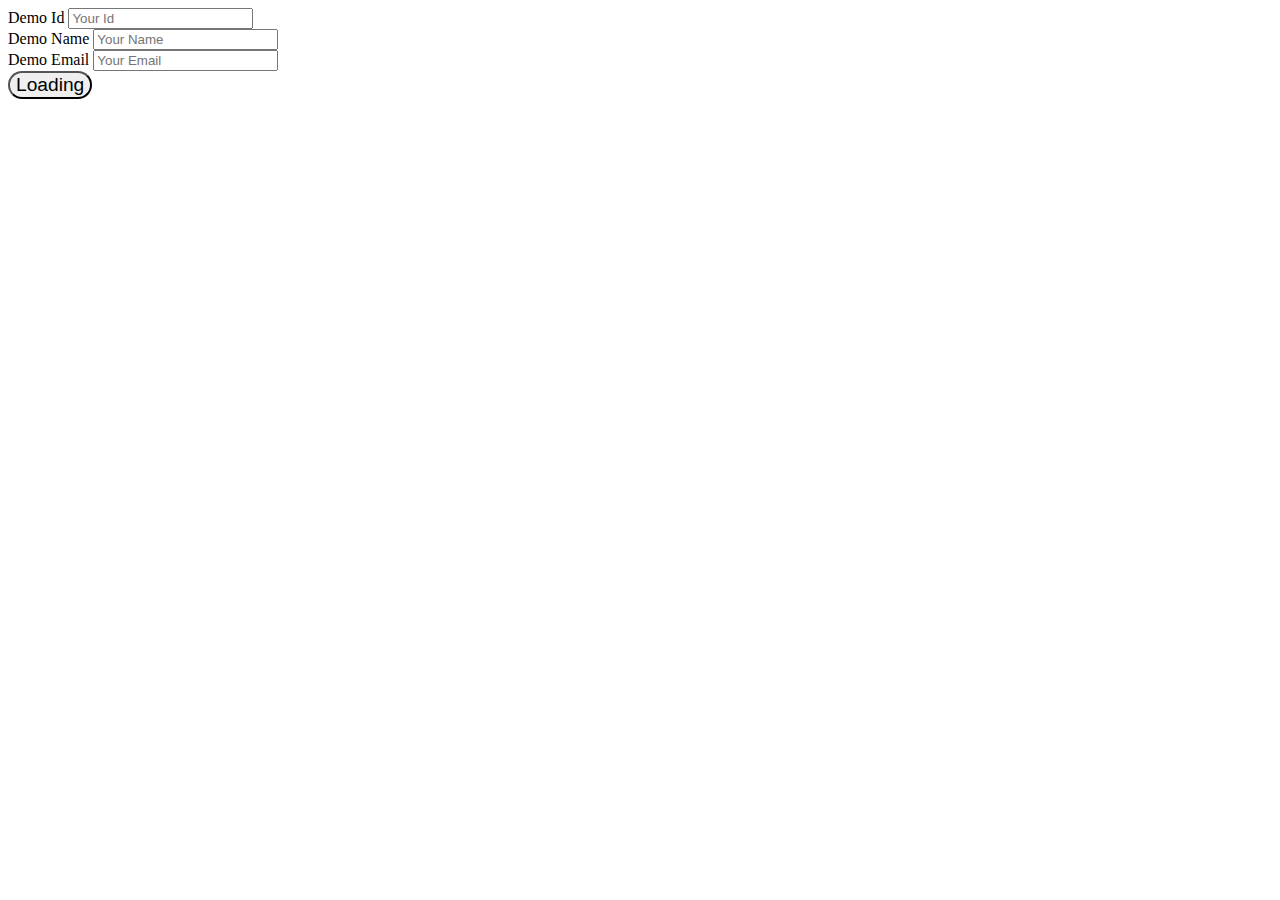
==== btnForm/btn&form.html @ 84969698 "Add files via upload" ====
<!doctype html>
<html lang="en">

<head>
  <title>T</title>
  <!-- Required meta tags -->
  <meta charset="utf-8">
  <meta name="viewport" content="width=device-width, initial-scale=1, shrink-to-fit=no">

  <!-- Bootstrap CSS v5.2.1 -->
  <link href="https://cdn.jsdelivr.net/npm/bootstrap@5.2.1/dist/css/bootstrap.min.css" rel="stylesheet"
    integrity="sha384-iYQeCzEYFbKjA/T2uDLTpkwGzCiq6soy8tYaI1GyVh/UjpbCx/TYkiZhlZB6+fzT" crossorigin="anonymous">

</head>

<body>
    <form id="form">
        <div class="form-group">
          <label> Demo Id</label>
          <input type="number" id="exampleFormControlInput1" placeholder="Your Id">
        </div>
        <div class="form-group">
            <label>Demo Name</label>
            <input type="text" id="exampleFormControlInput1" placeholder="Your Name">
        </div>
        <div class="form-group">
            <label>Demo Email</label>
            <input type="email" id="exampleFormControlInput1" placeholder="Your Email">
        </div>
      </form>
    <button id ="btn" class="btn btn-primary" style="font-size: larger; border-radius: 20px;" onclick="change()">Loading</button>
</form>
<script>
    document.querySelectorAll('#form input').forEach(e=>{
        e.classList.add('form-control')
    })
function change()
{
    var btn = document.getElementById('btn')
    btn.classList.remove('button.')
    btn.classList.add('btn btn-secondary')
}
</script>
 
</body>

</html>
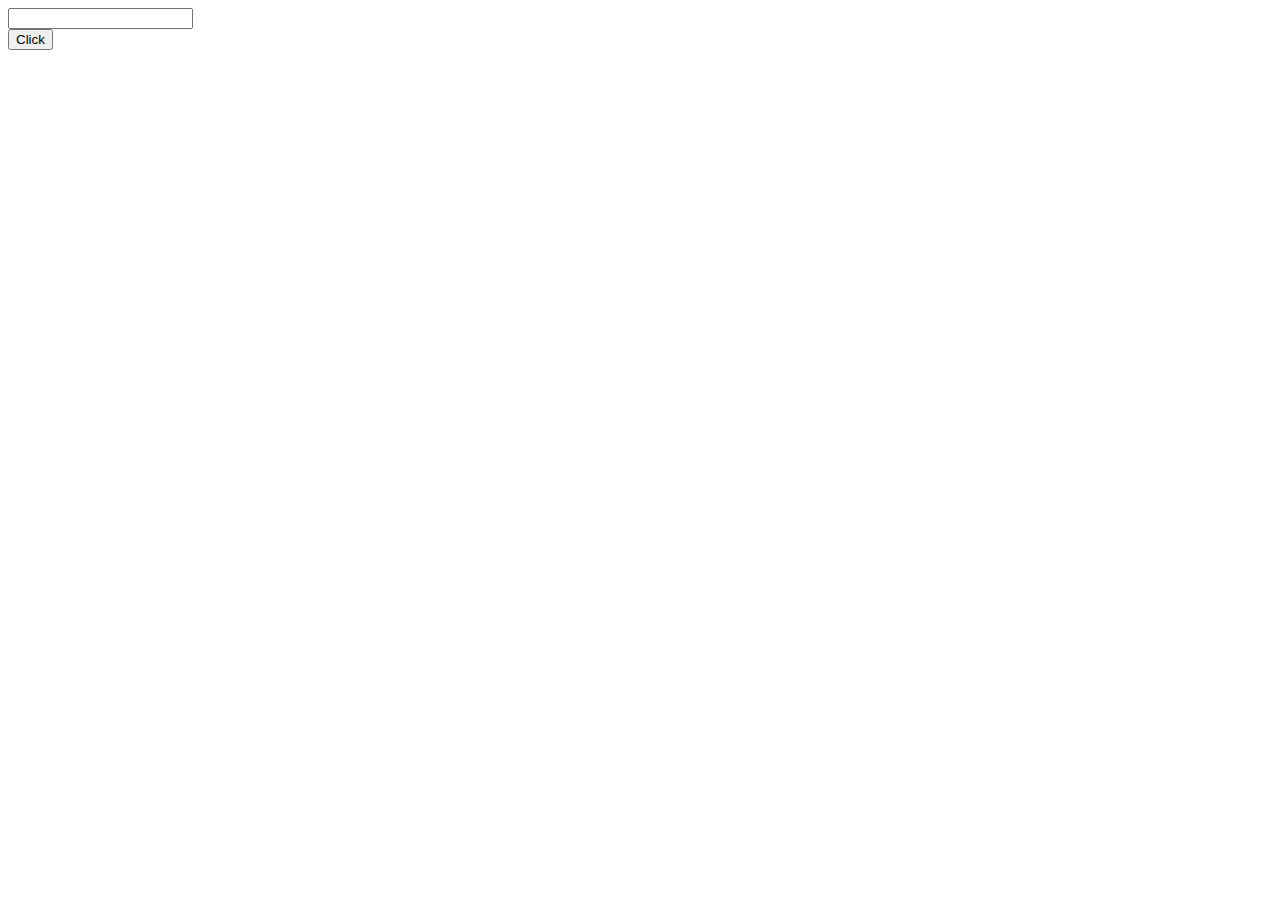
==== commit f25e07ae: "Update btn&form.html" ====
--- a/btnForm/btn&form.html
+++ b/btnForm/btn&form.html
@@ -1,47 +1,64 @@
 <!doctype html>
 <html lang="en">
-
 <head>
-  <title>T</title>
+  <title>Title</title>
   <!-- Required meta tags -->
   <meta charset="utf-8">
   <meta name="viewport" content="width=device-width, initial-scale=1, shrink-to-fit=no">
 
-  <!-- Bootstrap CSS v5.2.1 -->
+<!-- Bootstrap CSS v5.2.1 -->
+
   <link href="https://cdn.jsdelivr.net/npm/bootstrap@5.2.1/dist/css/bootstrap.min.css" rel="stylesheet"
     integrity="sha384-iYQeCzEYFbKjA/T2uDLTpkwGzCiq6soy8tYaI1GyVh/UjpbCx/TYkiZhlZB6+fzT" crossorigin="anonymous">
-
 </head>
 
 <body>
-    <form id="form">
-        <div class="form-group">
-          <label> Demo Id</label>
-          <input type="number" id="exampleFormControlInput1" placeholder="Your Id">
-        </div>
-        <div class="form-group">
-            <label>Demo Name</label>
-            <input type="text" id="exampleFormControlInput1" placeholder="Your Name">
-        </div>
-        <div class="form-group">
-            <label>Demo Email</label>
-            <input type="email" id="exampleFormControlInput1" placeholder="Your Email">
-        </div>
-      </form>
-    <button id ="btn" class="btn btn-primary" style="font-size: larger; border-radius: 20px;" onclick="change()">Loading</button>
-</form>
-<script>
-    document.querySelectorAll('#form input').forEach(e=>{
-        e.classList.add('form-control')
+
+    <div class="m-5">
+    <input type = "text" name = "" id = "" class = "name">
+    </div>
+
+    <div class="ms-5">
+    <button class = "btn btn-primary" onclick = "change()">Click</button>
+    </div>
+
+  <!-- Bootstrap JavaScript Libraries -->
+  <script src="https://cdn.jsdelivr.net/npm/@popperjs/core@2.11.6/dist/umd/popper.min.js"
+    integrity="sha384-oBqDVmMz9ATKxIep9tiCxS/Z9fNfEXiDAYTujMAeBAsjFuCZSmKbSSUnQlmh/jp3" crossorigin="anonymous">
+  </script>
+
+  <script src="https://cdn.jsdelivr.net/npm/bootstrap@5.2.1/dist/js/bootstrap.min.js"
+    integrity="sha384-7VPbUDkoPSGFnVtYi0QogXtr74QeVeeIs99Qfg5YCF+TidwNdjvaKZX19NZ/e6oz" crossorigin="anonymous">
+  </script>
+
+  <script>
+    var btns = 1;
+
+    function change(){
+    if(btns){
+        document.querySelectorAll("button").forEach( btn =>{
+        btn.classList.remove("btn-primary");
+        btn.classList.add("btn-secondary");
+        btns = 0;
+    });
+
+    document.querySelectorAll(".name").forEach(text =>{
+        text.classList.add("form-control");
     })
-function change()
-{
-    var btn = document.getElementById('btn')
-    btn.classList.remove('button.')
-    btn.classList.add('btn btn-secondary')
-}
-</script>
- 
+    }
+    else{
+
+        document.querySelectorAll("button").forEach( btn =>{
+        btn.classList.add("btn-primary");
+        btn.classList.remove("btn-secondary");
+        btns = 1;
+
+    });
+    document.querySelectorAll(".name").forEach(text =>{
+        text.classList.remove("form-control");
+    })
+    }
+    }
+  </script>
 </body>
-
-</html>+</html>
